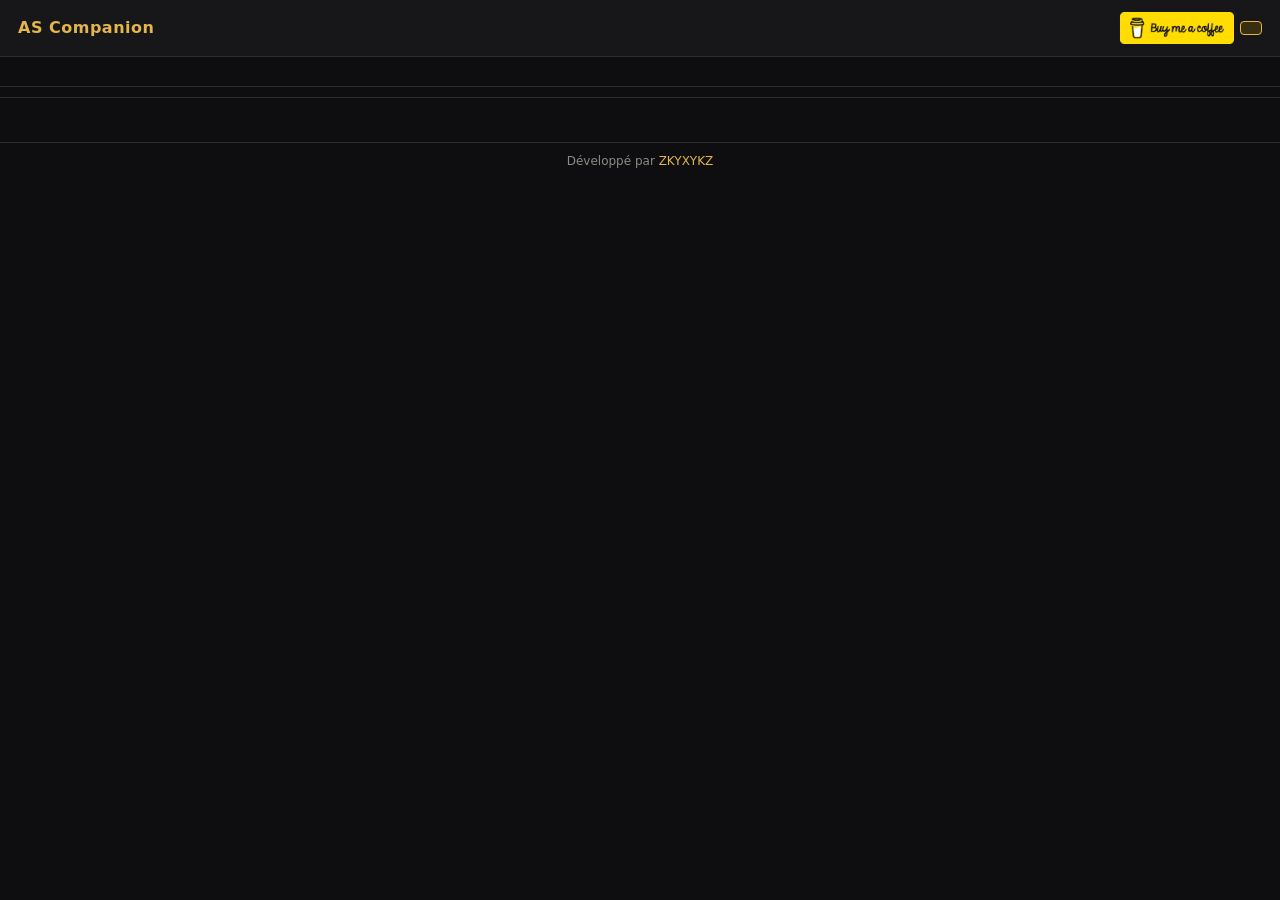
==== AS-Companion/web/index.html @ 0d175996 "1.3.0 : barre de titre intégrée à l'en-tête (déplacer, double-clic, réduire, agrandir, fermer), cont" ====
<!doctype html>
<html lang="fr">
<head>
<meta charset="utf-8">
<meta name="viewport" content="width=device-width, initial-scale=1">
<title>AS Companion</title>
<link rel="stylesheet" href="style.css">
</head>
<body>
<header>
  <div class="brand">AS Companion</div>
  <div class="row right">
    <a class="coffee" href="https://www.buymeacoffee.com/zkyxykz" target="_blank" rel="noopener"><img src="img/buymeacoffee.png" alt="Buy me a coffee" width="128" height="36"></a>
    <button id="launchBtn" class="primary"></button>
    <div id="winCtl" class="winctl hidden">
      <button data-w="min" aria-label="Minimize"><svg viewBox="0 0 10 10"><path d="M1 5.5h8"/></svg></button>
      <button data-w="max" aria-label="Maximize"><svg viewBox="0 0 10 10"><rect x="1.5" y="1.5" width="7" height="7"/></svg></button>
      <button data-w="close" class="close" aria-label="Close"><svg viewBox="0 0 10 10"><path d="M1.5 1.5l7 7M8.5 1.5l-7 7"/></svg></button>
    </div>
  </div>
</header>
<div id="scroll">
<div id="status" class="status"></div>
<nav id="pages" class="pages"></nav>
<main>
  <section id="page-builds">
    <div class="toolbar">
      <div class="row">
        <select id="classSel"></select>
        <select id="buildSel"></select>
        <button id="newBtn"></button>
        <button id="dupBtn"></button>
        <button id="renBtn"></button>
        <button id="delBtn"></button>
      </div>
      <div class="row right">
        <button id="impBtn"></button>
        <button id="expBtn"></button>
      </div>
    </div>
    <nav id="tabs"></nav>
    <section id="tab-build"></section>
    <section id="tab-rules"></section>
  </section>
  <section id="page-stats"></section>
  <section id="page-addons"></section>
  <section id="page-options"></section>
</main>
<footer>Développé par <a href="https://x.com/zkyxykz" target="_blank" rel="noopener">ZKYXYKZ</a></footer>
</div>
<div id="tip" class="tip"></div>
<div id="modal" class="modal hidden">
  <div class="box">
    <div id="modalTitle"></div>
    <textarea id="modalText" spellcheck="false"></textarea>
    <div class="row right">
      <button id="modalOk" class="primary"></button>
      <button id="modalClose"></button>
    </div>
  </div>
</div>
<script src="stats.js"></script>
<script src="addons.js"></script>
<script src="app.js"></script>
</body>
</html>
---- AS-Companion/web/style.css ----
:root {
  color-scheme: dark;
  --bg: #0e0e10;
  --panel: #17171a;
  --panel2: #1f1f23;
  --line: #2b2b31;
  --text: #e8e6e1;
  --mute: #8d8a84;
  --gold: #e3b54b;
  --blue: #6fa8ff;
  --red: #e0524a;
  --green: #5fd06a;
  --orange: #ff8a1f;
}
* { box-sizing: border-box; }
body { margin: 0; background: var(--bg); color: var(--text); font: 14px/1.4 "Segoe UI", system-ui, sans-serif; }
header { display: flex; align-items: center; gap: 16px; padding: 12px 18px; background: var(--panel); border-bottom: 1px solid var(--line); flex-wrap: wrap; }
.brand { font-weight: 700; letter-spacing: .5px; color: var(--gold); font-size: 16px; margin-right: 8px; }
.row { display: flex; gap: 6px; align-items: center; flex-wrap: wrap; }
.right { margin-left: auto; }
button, select, input[type=text], input[type=number] { background: var(--panel2); color: var(--text); border: 1px solid var(--line); border-radius: 4px; padding: 6px 10px; font: inherit; }
button { cursor: pointer; }
button:hover { border-color: #4a4a52; background: #26262b; }
button.primary { background: #3a2e12; border-color: var(--gold); color: var(--gold); font-weight: 600; }
button.primary:hover { background: #4a3a15; }
button.active { background: #3a2e12; border-color: var(--gold); color: var(--gold); }
button.small { padding: 2px 8px; }
select { min-width: 130px; }
.status { padding: 6px 18px; color: var(--mute); font-size: 13px; border-bottom: 1px solid var(--line); min-height: 30px; }
.status b { color: var(--gold); font-weight: 600; }
nav { display: flex; gap: 6px; padding: 12px 18px 0; }
main { padding: 14px 18px 30px; }
section { display: none; }
section.show { display: block; }
h3 { margin: 0 0 8px; font-size: 14px; color: var(--gold); font-weight: 600; }
.hint { color: var(--mute); font-size: 12px; margin-bottom: 10px; }
.trees { display: grid; grid-template-columns: repeat(3, minmax(280px, 1fr)); gap: 14px; }
.tree { background: var(--panel) center / cover no-repeat; border: 1px solid var(--line); border-radius: 6px; padding: 10px; }
.tree.spec { border-color: #6b5420; }
.tree .head { display: flex; justify-content: space-between; margin-bottom: 8px; font-weight: 600; }
.grid { position: relative; display: grid; grid-template-columns: repeat(4, 1fr); grid-auto-rows: 58px; justify-items: center; align-items: center; }
.ic { position: relative; width: 42px; height: 42px; border: 2px solid #000; border-radius: 4px; background: #000 center/cover; cursor: pointer; }
.ic img { width: 100%; height: 100%; display: block; border-radius: 2px; }
.ic .rk { position: absolute; right: -6px; bottom: -8px; background: #000c; padding: 0 3px; border-radius: 3px; font-size: 11px; }
.ic .badge { position: absolute; left: 2px; top: 0; font-weight: 700; font-size: 13px; text-shadow: 0 0 3px #000; }
.ic .sub { position: absolute; right: -4px; bottom: -4px; width: 18px; height: 18px; border: 1px solid #000; }
.ic.locked img { filter: grayscale(1) brightness(.45); }
.ic.some { border-color: var(--green); }
.ic.full { border-color: var(--gold); }
.ic.ban { border-color: var(--red); }
.ic.ban img { filter: grayscale(1) brightness(.5); }
.ic.target { border-color: var(--gold); }
.ic.fallback { border-color: var(--blue); }
.ic.leg { border-color: #8a4b10; }
.miles { margin-top: 8px; font-size: 12px; color: var(--mute); }
.miles .on { color: var(--blue); }
.line { position: absolute; width: 3px; background: #555; z-index: 0; }
.line.on { background: var(--gold); }
.grid .ic { z-index: 1; }
.cols { display: grid; grid-template-columns: 360px 1fr; gap: 20px; }
.list .item { display: flex; align-items: center; gap: 10px; background: var(--panel); border: 1px solid var(--line); border-radius: 5px; padding: 5px 8px; margin-bottom: 5px; }
.list .item .ic { width: 32px; height: 32px; cursor: default; }
.list .item .name { flex: 1; }
.list .item .tag { font-size: 12px; color: var(--gold); }
.list .item .tag.ban { color: var(--red); }
.list .item.pool { cursor: pointer; }
.list .item.pool:hover { border-color: #4a4a52; }
.list .item .num { width: 22px; text-align: center; color: var(--gold); font-weight: 700; }
.list .item.extra .num, .list .item.extra .name { color: var(--mute); }
.list .sep { color: var(--mute); font-size: 12px; margin: 10px 0 6px; }
.jcols { display: grid; grid-template-columns: repeat(3, 1fr); gap: 14px; }
.jcol { background: var(--panel); border: 1px solid var(--line); border-radius: 6px; padding: 10px; }
.jgrid { display: grid; grid-template-columns: repeat(auto-fill, 46px); gap: 8px; margin-bottom: 10px; }
.jlist { font-size: 13px; }
.jlist div { padding: 2px 0; }
.jlist span { color: var(--mute); font-size: 12px; }
.legtitle { color: var(--orange); font-size: 12px; margin: 6px 0; }
.form { display: grid; grid-template-columns: minmax(140px, 340px) minmax(0, 1fr); gap: 12px 18px; align-items: center; max-width: 900px; }
.form label { color: var(--text); }
.form .help { grid-column: 2; color: var(--mute); font-size: 12px; margin-top: -8px; }
.form input[type=range] { width: 260px; max-width: 100%; }
.form input[type=text] { width: 100%; }
.val { color: var(--gold); margin-left: 8px; }
.tip { position: fixed; pointer-events: none; background: #0b0b0dee; border: 1px solid #3a3a42; border-radius: 5px; padding: 8px 10px; max-width: 360px; font-size: 13px; display: none; z-index: 10; }
.tip .t { color: var(--gold); font-weight: 600; margin-bottom: 4px; }
.tip .t.leg { color: var(--orange); }
.tip .r { color: var(--mute); font-size: 12px; }
.tip .warn { color: var(--red); font-size: 12px; margin-top: 4px; }
.modal { position: fixed; inset: 0; z-index: 50; background: #000a; display: flex; align-items: center; justify-content: center; }
.modal.hidden { display: none; }
.modal .box { background: var(--panel); border: 1px solid var(--line); border-radius: 8px; padding: 16px; width: min(720px, 92vw); }
.modal textarea { width: 100%; height: 120px; margin: 10px 0; background: #000; color: var(--text); border: 1px solid var(--line); border-radius: 4px; padding: 8px; font: 12px Consolas, monospace; }
.empty { color: var(--mute); padding: 40px; text-align: center; }
@media (max-width: 1000px) { .trees, .jcols { grid-template-columns: 1fr; } .cols { grid-template-columns: 1fr; } }
.tip .mute { color: var(--mute); font-size: 12px; }
footer a { color: var(--gold); text-decoration: none; }
footer a:hover { text-decoration: underline; }
.part + .part { margin-top: 26px; }
.part h2 { margin: 0 0 10px; font-size: 15px; font-weight: 600; color: var(--gold); letter-spacing: .5px; text-transform: uppercase; }
.pathrow { display: flex; gap: 8px; }
.pathrow input { flex: 1; min-width: 0; }
@media (max-width: 640px) { .form { grid-template-columns: 1fr; } .form .help { grid-column: 1; margin-top: -6px; } }
.jrow { display: flex; align-items: center; gap: 6px; padding: 2px 0; }
.jrow .jn { flex: 1; min-width: 0; }
.jrow b { min-width: 12px; text-align: center; }
footer { padding: 10px 18px; border-top: 1px solid var(--line); color: var(--mute); font-size: 12px; text-align: center; }
.coffee img { display: block; height: 32px; width: auto; }
.coffee:hover img { filter: brightness(1.06); }
.pages { padding: 10px 18px 0; border-bottom: 1px solid var(--line); gap: 2px; }
.pages button { border: 1px solid transparent; border-bottom: none; border-radius: 6px 6px 0 0; background: transparent; color: var(--mute); padding: 8px 18px; font-weight: 600; margin-bottom: -1px; }
.pages button.active { background: var(--bg); border-color: var(--line); color: var(--gold); }
.pages button:hover:not(.active) { color: var(--text); }
.toolbar { display: flex; gap: 8px; align-items: center; flex-wrap: wrap; padding: 12px 0 0; }
#page-builds > nav { padding: 12px 0 0; }
.filters { margin: 14px 0; }
.tiles { display: grid; grid-template-columns: repeat(auto-fill, minmax(150px, 1fr)); gap: 10px; margin-bottom: 16px; }
.tile { background: var(--panel); border: 1px solid var(--line); border-radius: 6px; padding: 10px 12px; }
.tile .tl { color: var(--mute); font-size: 12px; }
.tile .tv { font-size: 22px; font-weight: 600; margin-top: 2px; }
.tile .ts { color: var(--mute); font-size: 12px; }
.charts { display: grid; grid-template-columns: repeat(auto-fit, minmax(420px, 1fr)); gap: 14px; margin-bottom: 14px; }
.chart { background: var(--panel); border: 1px solid var(--line); border-radius: 6px; padding: 12px 14px; min-width: 0; }
.chart h3 { margin: 0 0 8px; font-size: 14px; font-weight: 600; }
.plot { width: 100%; height: auto; display: block; overflow: visible; }
.plot .grid { stroke: #2b2b31; stroke-width: 1; }
.plot .tick { fill: #8a8a93; font-size: 11px; }
.plot .val { fill: var(--text); font-size: 11px; }
.plot .line { fill: none; stroke: #3987e5; stroke-width: 2; stroke-linejoin: round; }
.plot .dot { fill: #3987e5; stroke: var(--panel); stroke-width: 2; }
.plot .hit { fill: transparent; cursor: default; }
.plot .hit:hover + * { opacity: 1; }
.share { display: flex; flex-direction: column; gap: 6px; }
.srow { display: grid; grid-template-columns: minmax(90px, 40%) 1fr 44px; align-items: center; gap: 8px; font-size: 13px; }
.sname { overflow: hidden; text-overflow: ellipsis; white-space: nowrap; }
.strack { height: 10px; background: #222228; border-radius: 4px; overflow: hidden; }
.sfill { display: block; height: 100%; background: #3987e5; border-radius: 0 4px 4px 0; }
.sval { text-align: right; color: var(--mute); }
.twrap { overflow-x: auto; }
.stable { width: 100%; border-collapse: collapse; font-size: 13px; }
.stable th { text-align: left; color: var(--mute); font-weight: 600; padding: 6px 8px; border-bottom: 1px solid var(--line); white-space: nowrap; }
.stable td { padding: 6px 8px; border-bottom: 1px solid #222228; white-space: nowrap; }
.stable .good { color: #0ca30c; }
@media (max-width: 640px) { .charts { grid-template-columns: 1fr; } }
.legend { display: flex; flex-wrap: wrap; gap: 12px; margin-top: 8px; font-size: 12px; color: var(--mute); }
.legend i { display: inline-block; width: 10px; height: 10px; border-radius: 50%; margin-right: 6px; vertical-align: -1px; }
.upd { margin-left: 12px; color: var(--gold); }
.upd button { margin-left: 6px; }
.addons { display: grid; grid-template-columns: repeat(auto-fill, minmax(360px, 1fr)); gap: 12px; margin-top: 10px; }
.addon { background: var(--panel); border: 1px solid var(--line); border-radius: 6px; padding: 12px 14px; display: flex; flex-direction: column; gap: 8px; }
.addon.missing { opacity: .8; }
.ahead { display: flex; align-items: center; gap: 8px; }
.atitle { font-weight: 600; color: var(--gold); font-size: 15px; }
.abadges { margin-left: auto; display: flex; gap: 6px; }
.badge2 { font-size: 11px; padding: 2px 8px; border-radius: 10px; border: 1px solid var(--line); color: var(--mute); }
.badge2.on { color: #0ca30c; border-color: #1f4d1f; }
.badge2.off { color: #d03b3b; border-color: #4d1f1f; }
.anotes { color: var(--text); font-size: 13px; line-height: 1.45; }
.ameta { color: var(--mute); font-size: 12px; }
.warnline { color: #fab219; font-size: 13px; margin: 6px 0; }
.hidden { display: none !important; }
.framed header { padding-right: 0; user-select: none; }
.framed header .row.right { align-self: stretch; align-items: center; }
.winctl { display: flex; align-self: stretch; margin-left: 10px; margin-top: -12px; margin-bottom: -12px; }
.winctl button { width: 46px; border: 0; border-radius: 0; background: transparent; color: var(--mute); padding: 0; display: flex; align-items: center; justify-content: center; }
.winctl button:hover { background: #2a2a30; color: var(--text); }
.winctl button.close:hover { background: #c42b1c; color: #fff; }
.winctl svg { width: 10px; height: 10px; fill: none; stroke: currentColor; stroke-width: 1; }
html, body { height: 100%; }
body { display: flex; flex-direction: column; overflow: hidden; }
header { flex: none; }
#scroll { flex: 1; overflow-y: auto; min-height: 0; }
::-webkit-scrollbar { width: 10px; height: 10px; }
::-webkit-scrollbar-track { background: transparent; }
::-webkit-scrollbar-thumb { background: #2e2e35; border-radius: 5px; border: 2px solid var(--bg); }
::-webkit-scrollbar-thumb:hover { background: #3c3c45; }
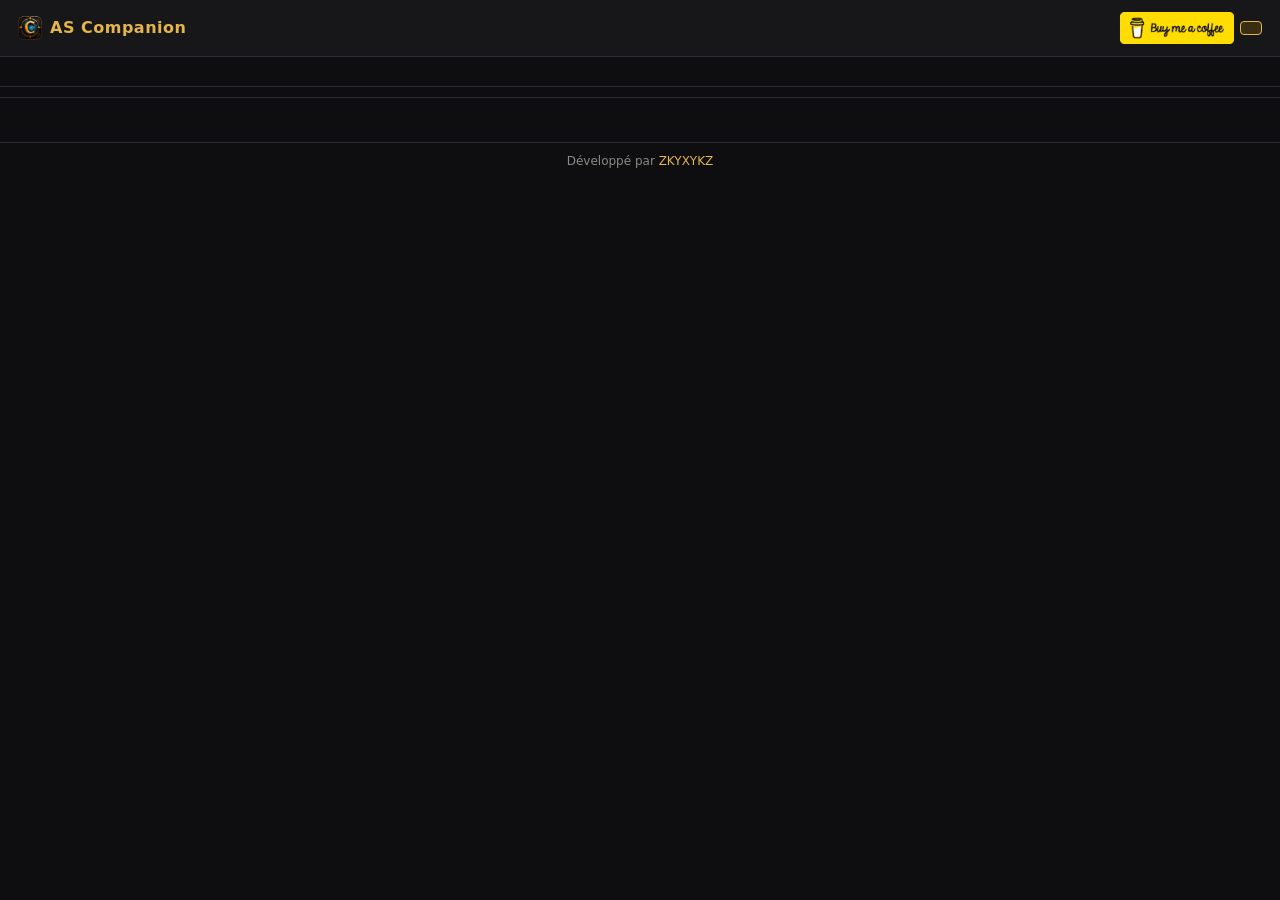
==== commit 552f4458: "1.5.0 : nouvelle icône, bouton « Mettre à jour » réparé, vérification de mise à jour par addon, marq" ====
--- a/AS-Companion/web/index.html
+++ b/AS-Companion/web/index.html
@@ -4,11 +4,12 @@
 <meta charset="utf-8">
 <meta name="viewport" content="width=device-width, initial-scale=1">
 <title>AS Companion</title>
+<link rel="icon" href="img/icon.png">
 <link rel="stylesheet" href="style.css">
 </head>
 <body>
 <header>
-  <div class="brand">AS Companion</div>
+  <div class="brand"><img src="img/icon.png" alt="">AS Companion</div>
   <div class="row right">
     <a class="coffee" href="https://www.buymeacoffee.com/zkyxykz" target="_blank" rel="noopener"><img src="img/buymeacoffee.png" alt="Buy me a coffee" width="128" height="36"></a>
     <button id="launchBtn" class="primary"></button>
@@ -49,6 +50,12 @@
 <footer>Développé par <a href="https://x.com/zkyxykz" target="_blank" rel="noopener">ZKYXYKZ</a></footer>
 </div>
 <div id="tip" class="tip"></div>
+<div id="updModal" class="modal hidden">
+  <div class="box updbox">
+    <div id="updText"></div>
+    <div class="updtrack"><div id="updBar"></div></div>
+  </div>
+</div>
 <div id="modal" class="modal hidden">
   <div class="box">
     <div id="modalTitle"></div>
--- a/AS-Companion/web/style.css
+++ b/AS-Companion/web/style.css
@@ -15,7 +15,8 @@
 * { box-sizing: border-box; }
 body { margin: 0; background: var(--bg); color: var(--text); font: 14px/1.4 "Segoe UI", system-ui, sans-serif; }
 header { display: flex; align-items: center; gap: 16px; padding: 12px 18px; background: var(--panel); border-bottom: 1px solid var(--line); flex-wrap: wrap; }
-.brand { font-weight: 700; letter-spacing: .5px; color: var(--gold); font-size: 16px; margin-right: 8px; }
+.brand { font-weight: 700; letter-spacing: .5px; color: var(--gold); font-size: 16px; margin-right: 8px; display: flex; align-items: center; gap: 8px; }
+.brand img { width: 24px; height: 24px; }
 .row { display: flex; gap: 6px; align-items: center; flex-wrap: wrap; }
 .right { margin-left: auto; }
 button, select, input[type=text], input[type=number] { background: var(--panel2); color: var(--text); border: 1px solid var(--line); border-radius: 4px; padding: 6px 10px; font: inherit; }
@@ -28,6 +29,8 @@
 select { min-width: 130px; }
 .status { padding: 6px 18px; color: var(--mute); font-size: 13px; border-bottom: 1px solid var(--line); min-height: 30px; }
 .status b { color: var(--gold); font-weight: 600; }
+.status .err { color: var(--red); }
+.status > span + span { margin-left: 10px; }
 nav { display: flex; gap: 6px; padding: 12px 18px 0; }
 main { padding: 14px 18px 30px; }
 section { display: none; }
@@ -173,3 +176,6 @@
 ::-webkit-scrollbar-track { background: transparent; }
 ::-webkit-scrollbar-thumb { background: #2e2e35; border-radius: 5px; border: 2px solid var(--bg); }
 ::-webkit-scrollbar-thumb:hover { background: #3c3c45; }
+.updbox { width: min(460px, 90vw); display: flex; flex-direction: column; gap: 14px; }
+.updtrack { height: 8px; background: #222228; border-radius: 4px; overflow: hidden; }
+#updBar { height: 100%; width: 0; background: var(--gold); border-radius: 4px; transition: width .3s; }
